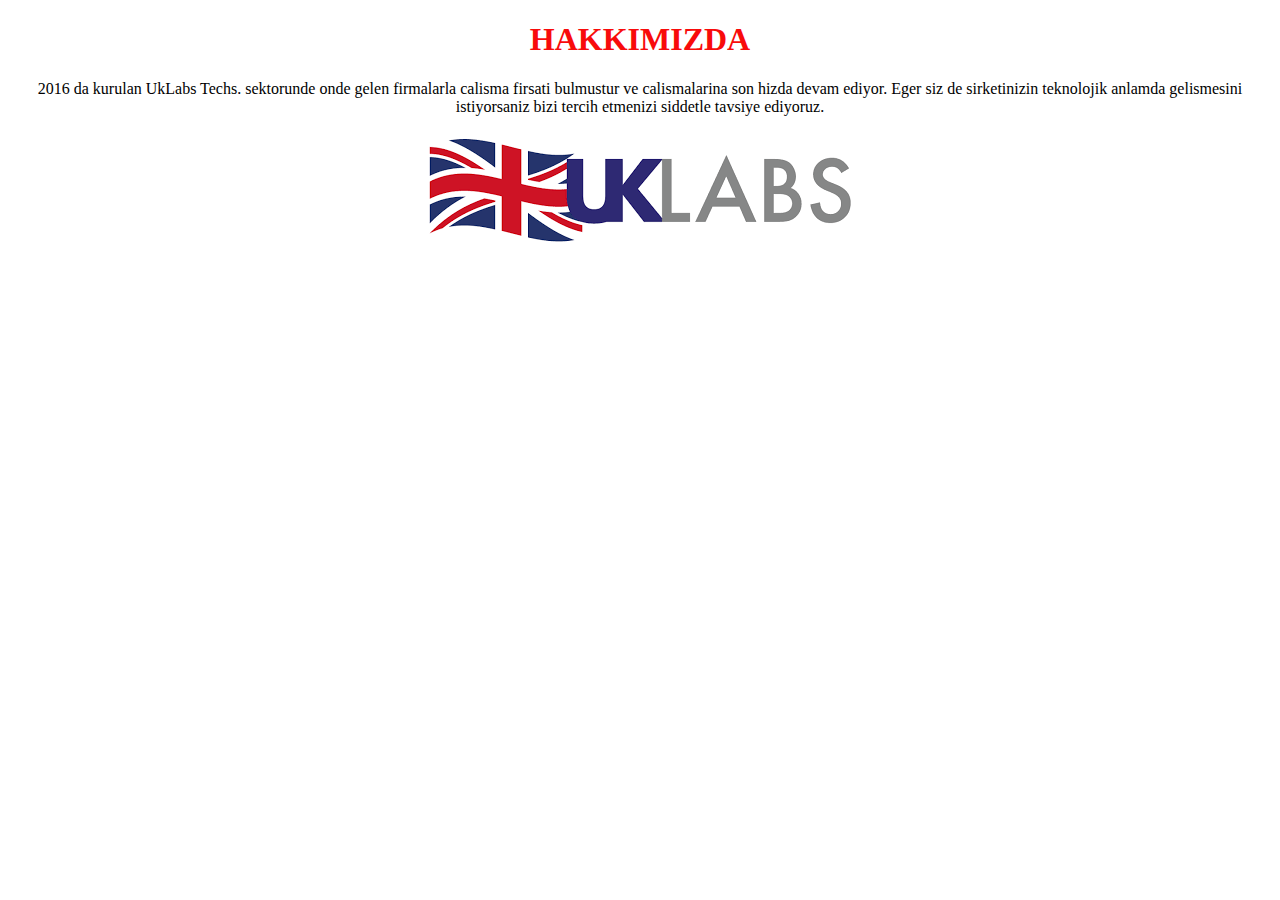
==== hakkimizda.html @ a2bd4ad2 "all site contents added" ====
<!DOCTYPE html>
<html lang="tr">
<head>
    <meta charset="UTF-8">
    <meta name="viewport" content="width=device-width, initial-scale=1.0">
    <title>HAKKIMIZDA</title>
    <link rel="stylesheet" href="sitestyle.css">
</head>
<body>
    <h1 class="font-red">HAKKIMIZDA</h1>
    <p>
        2016 da kurulan UkLabs Techs. sektorunde onde gelen firmalarla calisma firsati bulmustur ve calismalarina son hizda devam ediyor. Eger siz de sirketinizin teknolojik anlamda gelismesini istiyorsaniz bizi tercih etmenizi siddetle tavsiye ediyoruz.</p>
        <img src="img/uklabs.png" alt="sirket logosu">
</body>
</html>
---- sitestyle.css ----
* {
    text-align: center;
    list-style-position: inside;
}

.font-green {
    color: rgb(38, 190, 165);
}
.font-red {
    color: rgb(248, 11, 11);
}
.font-purple {
    color: rgb(144, 18, 106);
}
.kurslar {
    font-size: 18px;
}
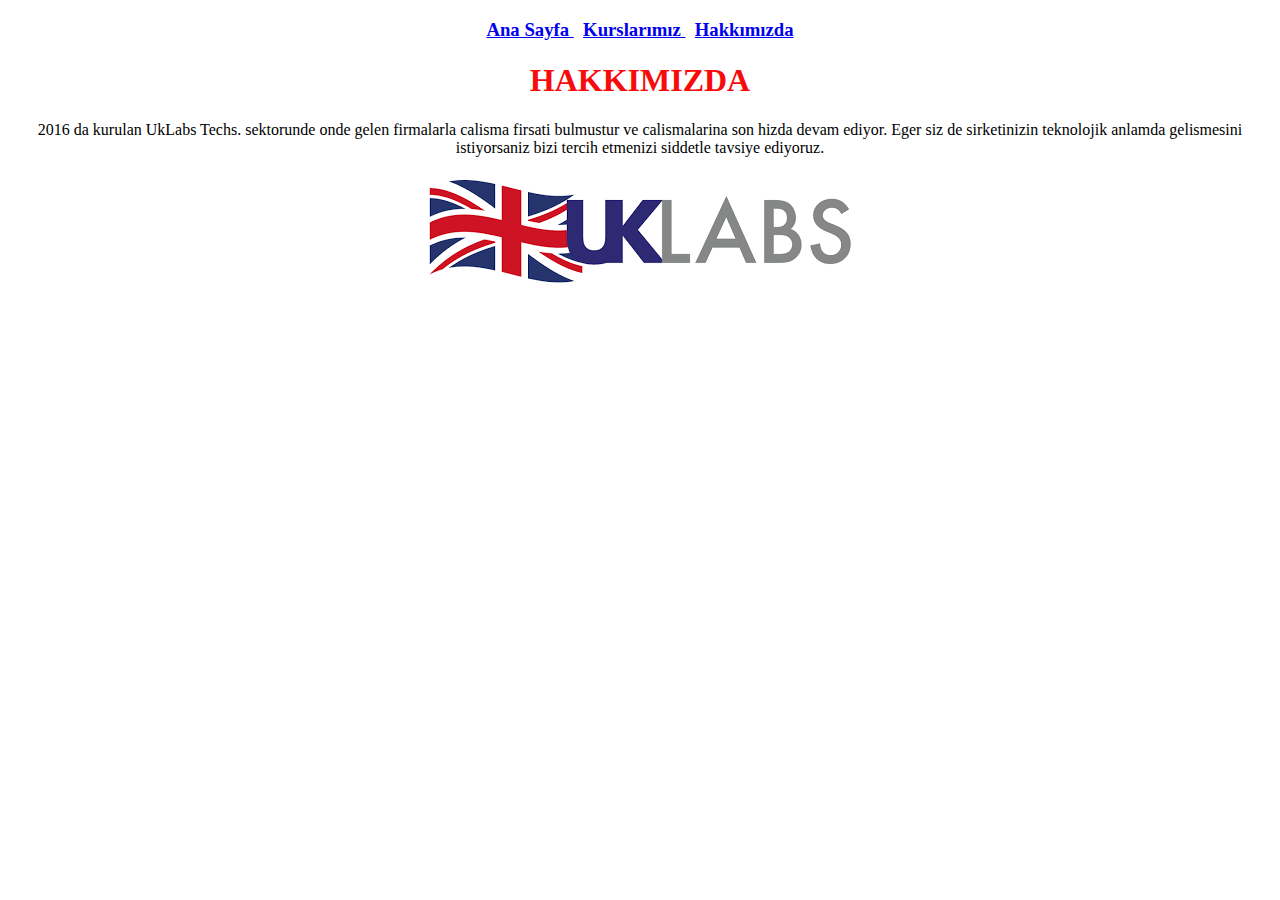
==== commit a89e96f8: "mini update" ====
--- a/hakkimizda.html
+++ b/hakkimizda.html
@@ -7,6 +7,11 @@
     <link rel="stylesheet" href="sitestyle.css">
 </head>
 <body>
+    <h3>
+        <a href="index.html"> <strong> Ana Sayfa </strong></a> &nbsp;
+        <a href="kurslar.html"> Kurslarımız </a> &nbsp;
+        <a href="hakkimizda.html" >Hakkımızda </a>
+    </h3>
     <h1 class="font-red">HAKKIMIZDA</h1>
     <p>
         2016 da kurulan UkLabs Techs. sektorunde onde gelen firmalarla calisma firsati bulmustur ve calismalarina son hizda devam ediyor. Eger siz de sirketinizin teknolojik anlamda gelismesini istiyorsaniz bizi tercih etmenizi siddetle tavsiye ediyoruz.</p>
